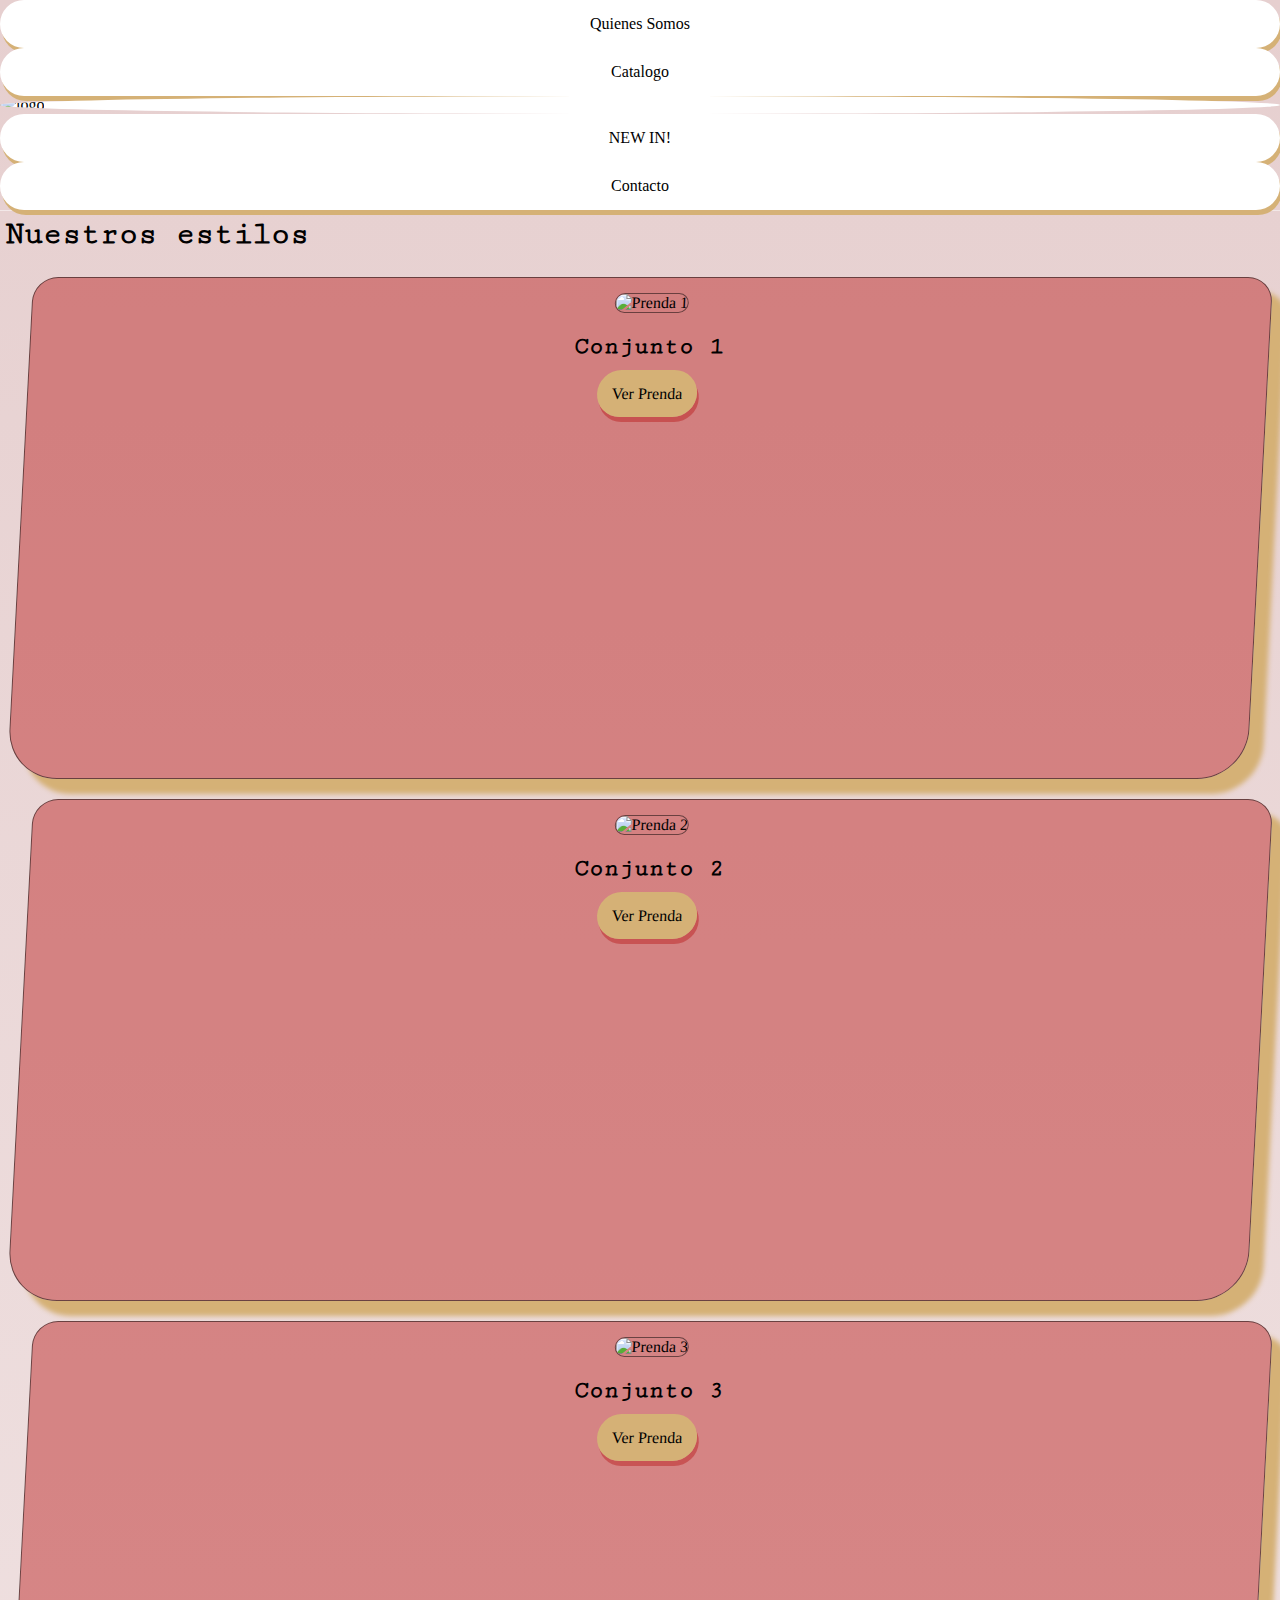
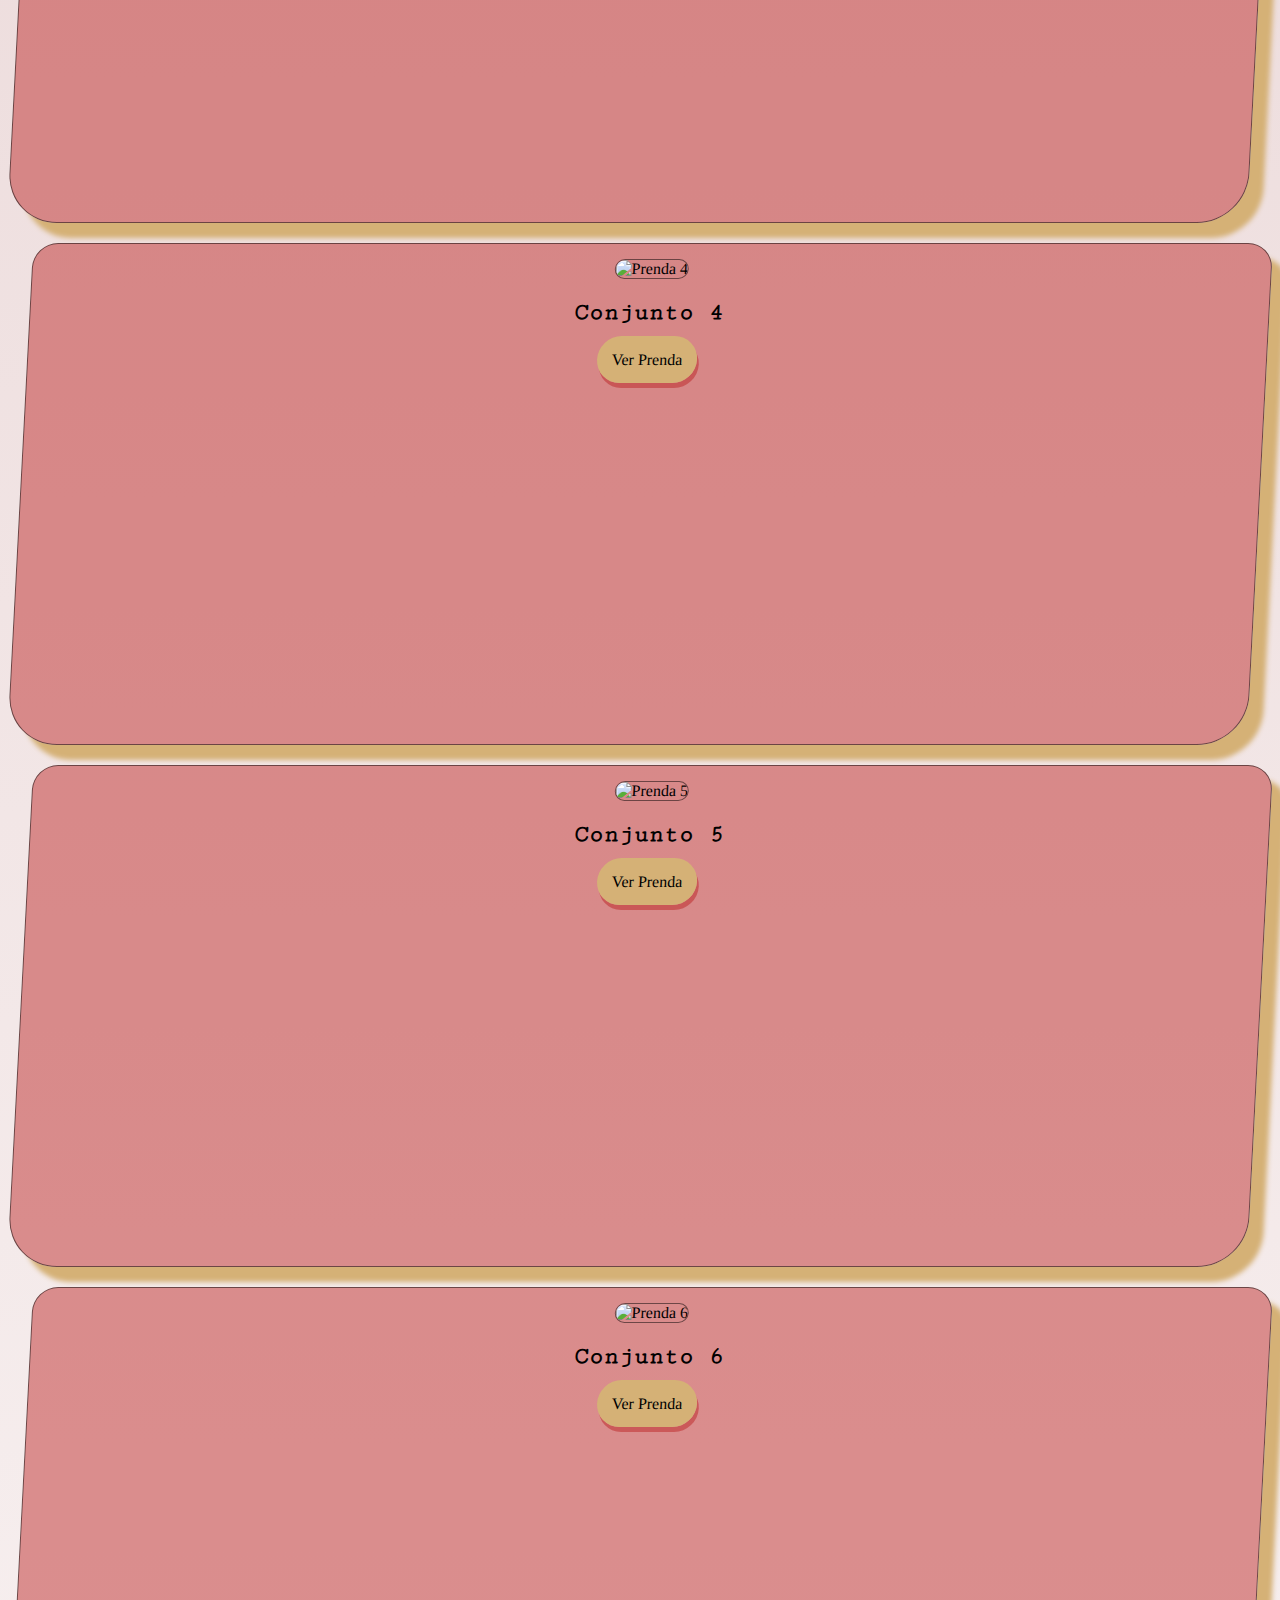
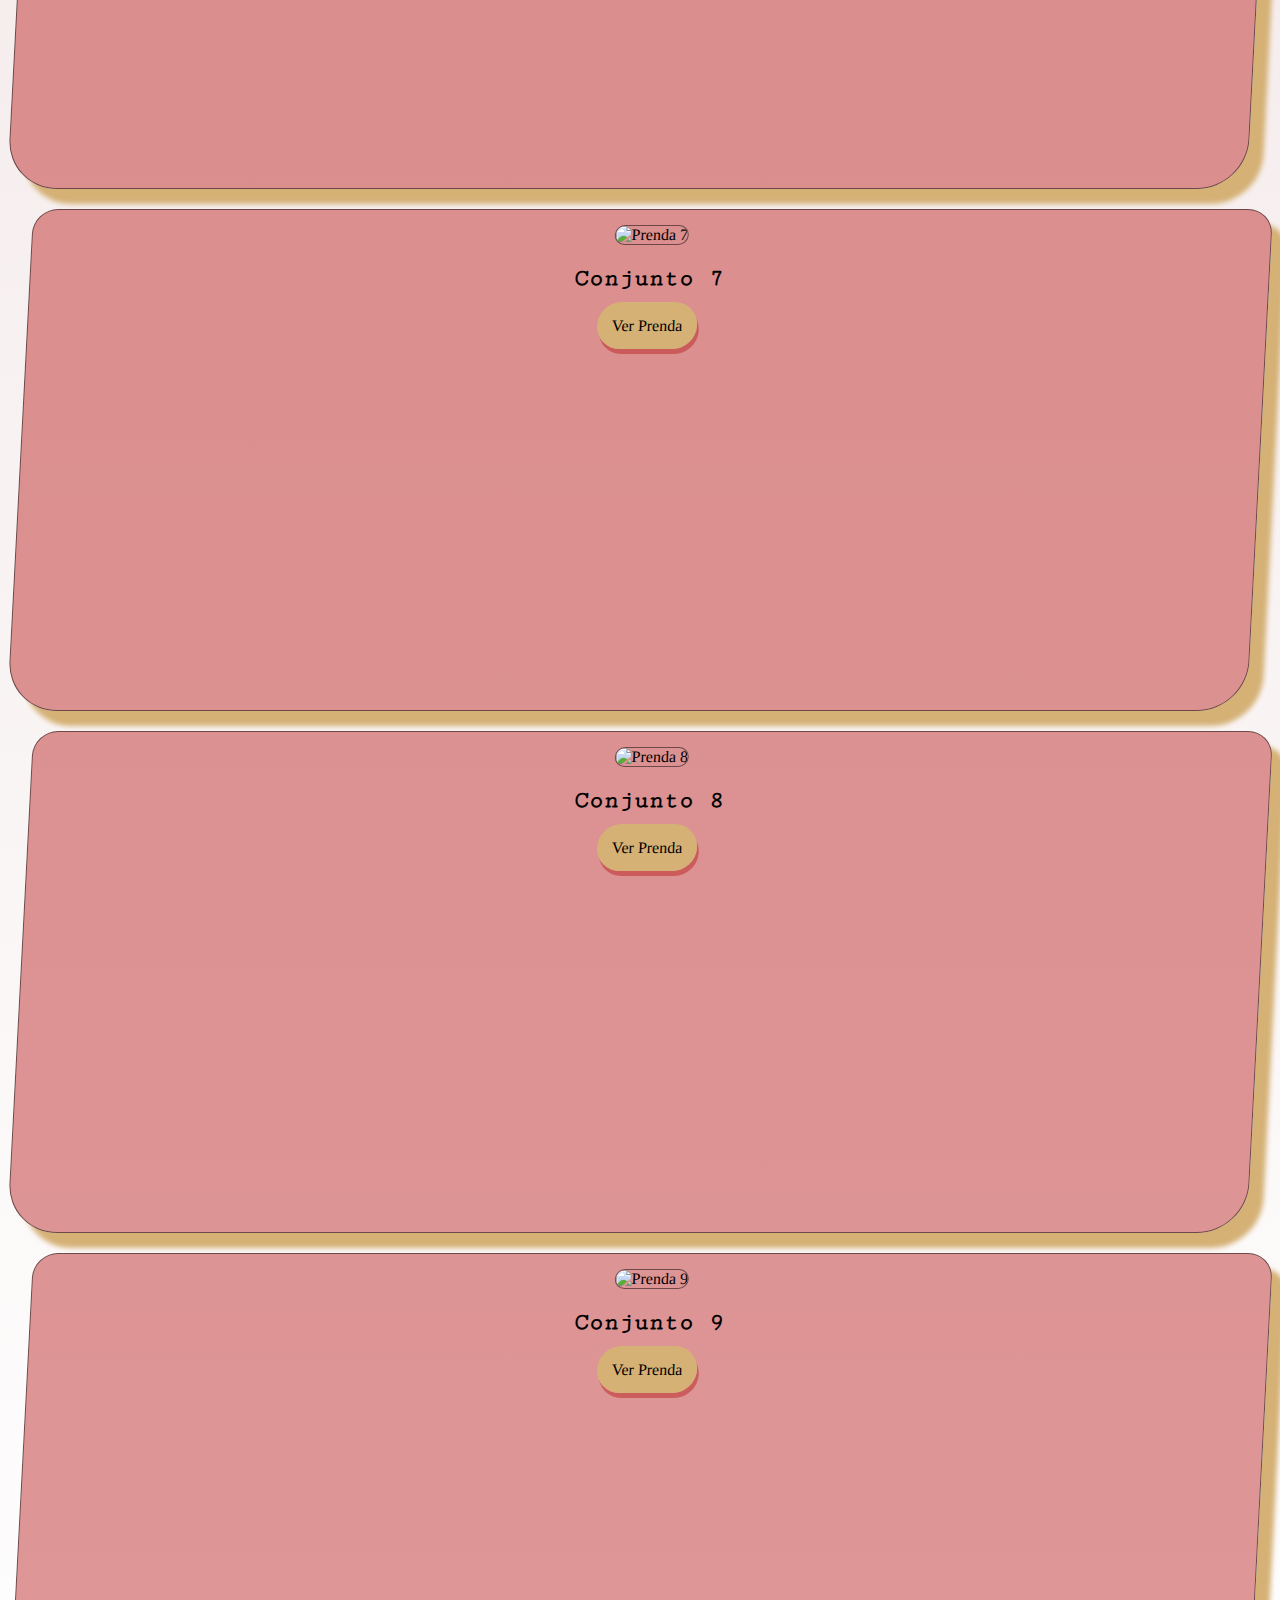
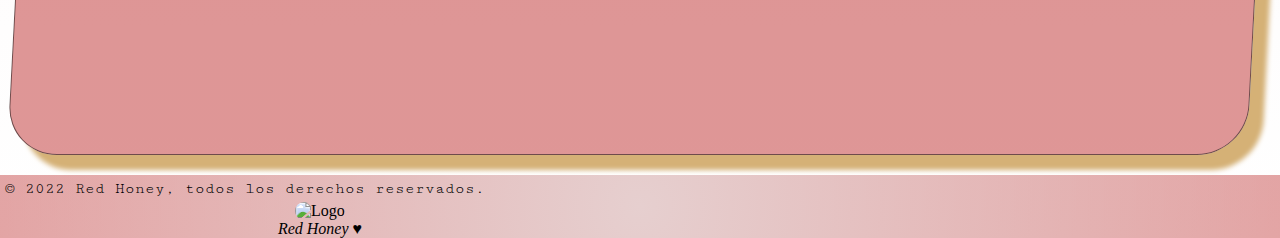
==== pages/index.html @ 5674912d "Seguimos con cambios para mejoria del SEO. Actualizamos la organinzacion de los archivos" ====
<!DOCTYPE html>
<html lang="es">

<head>
    <meta charset="UTF-8">
    <meta http-equiv="X-UA-Compatible" content="IE=edge">
    <meta name="viewport" content="width=device-width, initial-scale=1.0">
    <meta name="keywords" content="Red Honey, ropa, moda, estilo, calidad, comodidad">
    <meta name="description" content="Muestrario de estilos con vestimenta que nosotras mismas vendemos.">
    <!-- Font -->
    <link rel="preconnect" href="https://fonts.googleapis.com">
    <link rel="preconnect" href="https://fonts.gstatic.com" crossorigin>
    <link href="https://fonts.googleapis.com/css2?family=Cutive+Mono&display=swap" rel="stylesheet">
    <!-- Animaciones -->
    <link rel="stylesheet" href="https://cdnjs.cloudflare.com/ajax/libs/animate.css/4.1.1/animate.min.css" />
    <!-- Iconos -->
    <link rel="shortcut icon" href="./img/favi.ico">
    <script src="https://kit.fontawesome.com/1ac0559730.js" crossorigin="anonymous"></script>
    <!-- BootsTraps -->
    <link href="https://cdn.jsdelivr.net/npm/bootstrap@5.2.0-beta1/dist/css/bootstrap.min.css" rel="stylesheet"
        integrity="sha384-0evHe/X+R7YkIZDRvuzKMRqM+OrBnVFBL6DOitfPri4tjfHxaWutUpFmBp4vmVor" crossorigin="anonymous">
    <!-- Estilo -->
    <link rel="stylesheet" href="../css/animate.css">
    <link rel="stylesheet" href="../css/style.css">

    <title>Hive - RedHoney - </title>
</head>

<body>
    <div class="container-fluid containerLocal p-0 m-0">

        <nav class="row navL p-0 m-0">
            <ul class="d-flex navL__menu justify-content-evenly align-items-end animate__animated animate__zoomIn">
                <!-- Menu estandar -->
                <li class="navL__menu__link"><a href="./quienes_somos.html">Quienes somos</a></li>
                <li class="navL__menu__link"><a href="./catalogo.html">Catalogo</a></li>
                <li class="navL__menu__link--logo"><a class="active" href="./index.html"><img src="./img/logo.jpg"
                            alt="logo"></a>
                </li>
                <li class="navL__menu__link"><a href="./newin.html">NEW IN!</a></li>
                <li class="navL__menu__link"><a href="./contacto.html">Contacto</a></li>
                <!-- Menu alternativo -->
                <li class="navL__menu__link--alt"><a class="active" href="./index.html"><i
                            class="fa-solid fa-house"></i></a></li>
                <li class="navL__menu__link--alt"><a href="./quienes_somos.html"><i
                            class="fa-solid fa-circle-question fa-lg"></i></a>
                </li>
                <li class="navL__menu__link--alt"><a href="./catalogo.html"><i class="fa-solid fa-book-open"></i></a>
                </li>
                <li class="navL__menu__link--alt"><a href="./newin.html"><i class="fa-solid fa-crown"></i></a></li>
                <li class="navL__menu__link--alt"><a href="./contacto.html"><i class="fa-solid fa-message"></i></a></li>
            </ul>
        </nav>

        <header class="row header">

            <div id="carouselExampleCaptions" class="header__banner carousel slide container d-flex flex-row"
                data-bs-ride="false">

                <div class="col carousel-control-prev" type="button" data-bs-target="#carouselExampleCaptions"
                    data-bs-slide="prev">
                    <span class="carousel-control-prev-icon" aria-hidden="true"></span>
                    <span class="visually-hidden">Anterior</span>
                </div>

                <div class="col header__banner__carousel-inner">

                    <div class="container d-flex flex-row">

                        <div class="carousel-item active">
                            <img src="./img/banner1.jpg" class="d-block" alt="Banner 1">
                        </div>

                        <div class="carousel-item">
                            <img src="./img/banner2.jpg" class="d-block" alt="Banner 2">
                        </div>

                        <div class="carousel-item">
                            <img src="./img/banner3.jpg" class="d-block" alt="Banner 3">
                        </div>

                    </div>

                </div>

                <div class="col carousel-control-next" type="button" data-bs-target="#carouselExampleCaptions"
                    data-bs-slide="next">
                    <span class="carousel-control-next-icon" aria-hidden="true"></span>
                    <span class="visually-hidden">Siguiente</span>
                </div>

            </div>

        </header>

        <main class="d-flex flex-column main">

            <h1 class="text-center animate__animated animate__backInLeft">Nuestros estilos</h1>

            <div class="container-fluid mainInx">

                <div class="row m-0 p-0 justify-content-center">

                    <div class="mainInx__card col-4 animate__animated animate__pulse">
                        <img src="./img/prenda1.jpg" alt="Prenda 1">
                        <h2>Conjunto 1</h2>
                         <!-- El boton ver prenda deberia de llevarnos a pagina especifia para cada prenda con datos
                        de articulo y opciones de colores y talles. -->
                        <a class="mainInx__card__boton" href="#">Ver prenda</a>
                    </div>

                    <div class="mainInx__card col-4 animate__animated animate__pulse">
                        <img src="./img/prenda2.jpg" alt="Prenda 2">
                        <h2>Conjunto 2</h2>
                        <a class="mainInx__card__boton" href="#">Ver prenda</a>
                    </div>

                    <div class="mainInx__card col-4 animate__animated animate__pulse">
                        <img src="./img/prenda3.jpg" alt="Prenda 3">
                        <h2>Conjunto 3</h2>
                        <a class="mainInx__card__boton" href="#">Ver prenda</a>
                    </div>

                    <div class="mainInx__card col-4 animate__animated animate__pulse">
                        <img src="./img/prenda4.jpg" alt="Prenda 4">
                        <h2>Conjunto 4</h2>
                        <a class="mainInx__card__boton" href="#">Ver prenda</a>
                    </div>

                    <div class="mainInx__card col-4 animate__animated animate__pulse">
                        <img src="./img/prenda5.jpg" alt="Prenda 5">
                        <h2>Conjunto 5</h2>
                        <a class="mainInx__card__boton" href="#">Ver prenda</a>
                    </div>

                    <div class="mainInx__card col-4 animate__animated animate__pulse">
                        <img src="./img/prenda6.jpg" alt="Prenda 6">
                        <h2>Conjunto 6</h2>
                        <a class="mainInx__card__boton" href="#">Ver prenda</a>
                    </div>

                    <div class="mainInx__card col-4 animate__animated animate__pulse">
                        <img src="./img/prenda7.jpg" alt="Prenda 7">
                        <h2>Conjunto 7</h2>
                        <a class="mainInx__card__boton" href="#">Ver prenda</a>
                    </div>

                    <div class="mainInx__card col-4 animate__animated animate__pulse">
                        <img src="./img/prenda8.jpg" alt="Prenda 8">
                        <h2>Conjunto 8</h2>
                        <a class="mainInx__card__boton" href="#">Ver prenda</a>
                    </div>

                    <div class="mainInx__card col-4 animate__animated animate__pulse">
                        <img src="./img/prenda9.jpg" alt="Prenda 9">
                        <h2>Conjunto 9</h2>
                        <a class="mainInx__card__boton" href="#">Ver prenda</a>
                    </div>

                </div>

            </div>

        </main>

        <footer class="row container-fluid footer p-0 m-0">
            <div class="footer__redes col d-flex justify-content-evenly align-items-center">
                <a href="https://wa.me/+5491136629175?text=Me%20interesa%20una%20prenda%20que%20estás%20vendiendo"><i
                        class="fa-brands fa-whatsapp fa-2xl animate__animated animate__bounceIn"></i></a>
                <a href="https://www.instagram.com/__redhoney/"><i class="fa-brands fa-instagram fa-2xl animate__animated
                        animate__bounceIn"></i></a>
                <a href="https://twitter.com/borges_erika"><i class="fa-brands fa-twitter fa-2xl animate__animated
                        animate__bounceIn"></i></a>
                <a href="https://es-la.facebook.com/ModaEstiloMujeres/"><i class="fa-brands fa-facebook fa-2xl
                        animate__animated animate__bounceIn"></i></a>
                <a href="https://www.youtube.com/watch?v=UM8XW543tmw"><i class="fa-brands fa-youtube fa-2xl
                        animate__animated animate__bounceIn"></i></a>
            </div>
            <div class="footer__legales col d-flex justify-content-evenly align-items-center">
                <a href="./index.html#"><i class="col fa-regular fa-circle-up fa-2xl"></i></a>
                <p class="col">© 2022 Red Honey, todos los derechos reservados.</p>
            </div>
            <div class="footer__logoContact col">
                <ul>
                    <li><a href="./index.html"><img src="./img/logo.jpg" alt="Logo"></a></li> 
                    <li><em>Red Honey ♥</em></li>
                </ul>
            </div>
        </footer>

    </div>

    <!-- Scripts externos -->

    <script src="https://cdn.jsdelivr.net/npm/bootstrap@5.2.0-beta1/dist/js/bootstrap.bundle.min.js"
        integrity="sha384-pprn3073KE6tl6bjs2QrFaJGz5/SUsLqktiwsUTF55Jfv3qYSDhgCecCxMW52nD2"
        crossorigin="anonymous"></script>
</body>

</html>
---- css/style.css ----
/* Seteo inicial */
* {
  margin: 0;
  padding: 0;
  list-style: none; }

/* Variables */
/* Variables de colores */
h1,
h2,
h3,
h5,
p {
  font-family: 'Cutive Mono', monospace;
  padding: 5px; }

.navL__menu__link.active, .mainInx__card__boton.active {
  color: #b91d1d;
  text-shadow: 1px 1px rgba(0, 0, 0, 0.5);
  font-size: medium;
  font-weight: 600; }

.navL__menu__link:hover {
  background-color: #eeeeee;
  box-shadow: 2px 5px #d5b176;
  transition: .3s;
  transform: scale(1.1); }

.header__banner__carousel-inner img, .mainInx__card, .mainInx__card img, .mainQS .textoQS, .mainQS .fotoQS img, .mainCat div, .mainContacto input, .mainContacto textarea {
  animation-name: animacionBorder;
  animation-duration: 10s;
  animation-iteration-count: 5; }

/* Particiones */
.navL {
  height: 180px;
  width: auto;
  background-image: url(../img/fondoNav.png);
  background-size: cover;
  background-repeat: no-repeat;
  border-bottom: 1px solid rgba(255, 255, 255, 0.5); }
  .navL__menu__link {
    text-transform: capitalize;
    text-decoration: none;
    color: black;
    box-shadow: 2px 5px #d5b176;
    border-radius: 95px;
    background-color: white;
    padding: 15px;
    text-align: center; }
    .navL__menu__link:hover {
      color: black;
      font-weight: 700; }
    .navL__menu__link--logo {
      list-style-type: none;
      overflow: hidden;
      border-radius: 100%;
      background-color: white; }
      .navL__menu__link--logo:hover {
        transition: .3s;
        transform: scale(1.05); }
    .navL__menu__link--alt {
      display: none; }

@media (max-width: 840px) {
  .navL {
    height: 12vh; }
    .navL__menu {
      height: 100%;
      align-items: center !important; }
      .navL__menu__link {
        display: none; }
        .navL__menu__link--logo {
          display: none; }
        .navL__menu__link--alt {
          display: inline;
          width: 55px;
          height: 55px;
          margin: 0px;
          list-style-type: none;
          overflow: hidden;
          box-shadow: 2px 5px #d5b176;
          border-radius: 95px;
          background-color: #ffffff;
          padding: 15px;
          text-align: center; }
          .navL__menu__link--alt:hover {
            background-color: #eeeeee;
            box-shadow: 2px 5px #d5b176;
            transition: .3s;
            transform: scale(1.1); } }

.header {
  width: auto;
  height: auto;
  margin-top: 15px;
  margin-bottom: 15px; }
  .header__banner__carousel-inner img {
    border: 2px solid;
    border-radius: 15px;
    width: 1300px;
    height: 500px; }
    .header__banner__carousel-inner img:hover {
      filter: blur(2px); }

/* Index */
.mainInx__card {
  overflow: hidden;
  width: auto;
  height: 500px;
  border-top-left-radius: 25px;
  border-top-right-radius: 25px;
  border-bottom-left-radius: 50px;
  border-bottom-right-radius: 50px;
  text-align: center;
  text-decoration: none;
  background-color: #b91d1d75;
  box-shadow: 15px 15px 5px #d5b176;
  border: 0.5px solid rgba(0, 0, 0, 0.5);
  margin: 20px;
  transform: skew(-3deg); }
  .mainInx__card:hover {
    transition: .3s;
    transform: scale(1.02); }
  .mainInx__card img {
    border: 0.5px solid rgba(0, 0, 0, 0.5);
    border-radius: 25px;
    margin: 15px;
    width: auto;
    height: auto; }
  .mainInx__card h2 {
    margin-bottom: 20px; }
  .mainInx__card__boton {
    text-transform: capitalize;
    text-decoration: none;
    color: black;
    box-shadow: 2px 5px #b91d1d75;
    border-radius: 95px;
    background-color: #d5b176;
    padding: 15px;
    text-align: center; }
    .mainInx__card__boton:hover {
      color: black;
      font-weight: 700; }

/* Quienes somos */
.mainQS {
  margin-top: 75px;
  margin-bottom: 150px;
  padding: 15px; }
  .mainQS .textoQS {
    width: 50vw;
    display: flex;
    flex-direction: column;
    align-content: center;
    justify-content: center;
    align-items: center;
    margin-right: 30px;
    padding: 30px;
    border: 1px solid;
    border-radius: 35px; }
    .mainQS .textoQS h1 {
      margin-bottom: 15px; }
    .mainQS .textoQS .parrafo {
      padding: 10px;
      border: 1px solid black;
      border-radius: 15px;
      background-color: white; }
  .mainQS .fotoQS img {
    border-radius: 35px;
    border: 1px solid;
    width: 525px;
    height: 350px; }

/* Catalogo */
.mainCat {
  width: 70vw; }
  .mainCat div {
    align-items: center;
    width: auto;
    margin: 15px;
    padding: 10px;
    border: 1px solid;
    border-radius: 25px;
    overflow: hidden;
    background-color: rgba(255, 255, 255, 0.6);
    box-shadow: 10px 10px 10px #b91d1d99; }
    .mainCat div:hover {
      transition: .3s;
      transform: scale(1.02); }
  .mainCat img {
    width: 350px;
    height: 350px;
    border-radius: 20px;
    border: 1px solid black;
    margin: 10px; }
  .mainCat section {
    padding: 10px;
    border: 1px solid black;
    border-radius: 25px;
    background-color: #ebd8d8; }
  .mainCat ul {
    padding: 15px;
    border: 1px solid black;
    border-radius: 25px;
    background-color: rgba(255, 255, 255, 0.2); }

/* New In! */
.mainIn {
  margin: 100px; }

/* Contacto */
.mainContacto {
  flex-direction: column;
  flex-wrap: nowrap;
  align-items: center;
  justify-content: space-evenly;
  border: 1px solid black;
  border-radius: 25px;
  padding: 15px;
  margin-bottom: 100px; }
  .mainContacto input, .mainContacto textarea {
    border: solid 1px;
    border-radius: 5px;
    padding: 5px; }
  .mainContacto .mainContacto input:focus {
    transform: scale(1.15);
    transition: .3s; }

.footer {
  position: relative;
  bottom: 0;
  background: #e6cfcf;
  background: radial-gradient(circle, #e6cfcf 0%, rgba(185, 29, 29, 0.4) 100%);
  box-sizing: border-box; }
  .footer__redes {
    width: auto; }
    .footer__redes .fa-whatsapp {
      color: #00a884; }
    .footer__redes .fa-instagram {
      color: white; }
    .footer__redes .fa-twitter {
      color: #1d9bf0; }
    .footer__redes .fa-facebook {
      color: #1877f2; }
    .footer__redes .fa-youtube {
      color: #b91d1d; }
  .footer__legales {
    width: auto;
    height: auto; }
    .footer__legales i {
      color: #b91d1d; }
  .footer__logoContact {
    display: flex;
    width: 50%;
    justify-content: space-evenly;
    align-content: center;
    flex-wrap: wrap;
    flex-direction: column;
    align-items: center; }
    .footer__logoContact img {
      border-radius: 90px;
      width: 90px;
      height: 90px; }
    .footer__logoContact ul {
      text-decoration: none;
      list-style: none;
      text-align: center; }

/* Generales */
body {
  background-image: linear-gradient(to bottom, #e6cfcf, white); }

.block {
  display: block; }

.inline {
  display: inline; }

.stick {
  position: fixed;
  top: 90%;
  right: 1%; }
  .stick img {
    width: 75px;
    height: 75px; }

a {
  text-decoration: none;
  color: black; }

/* Contenedor padre  */
.containerLocal {
  width: auto;
  height: auto;
  overflow: hidden; }

/* ANIMACIONES */
@keyframes animacionBorder {
  0% {
    border: 1px solid #b91d1d; }
  50% {
    border: 1px solid #d5b176; }
  100% {
    border: 1px solid #b91d1d; } }

/* RESPONSIVE - MEDIA QUERY - MOBILE LAST */
/* MOBILE LAST = MAX-WIDTH */
/* DEVICE LR */
@media (max-width: 1400px) {
  .navL {
    height: auto; }
  .header {
    display: none; }
  .mainEstilos div {
    margin: 20px; }
  .mainQS {
    margin-top: 0;
    margin-bottom: 0;
    padding: 20px; }
    .mainQS .textoQS {
      width: 100%; }
    .mainQS .fotoQS {
      display: none; } }

/* DEVICE MD */
@media (max-width: 900px) {
  .mainEstilos div {
    margin: 20px; }
  .mainQS {
    margin-top: 0;
    margin-bottom: 0;
    padding: 20px; }
    .mainQS .textoQS {
      width: 100%; }
    .mainQS .fotoQS {
      position: relative;
      top: 10px; } }
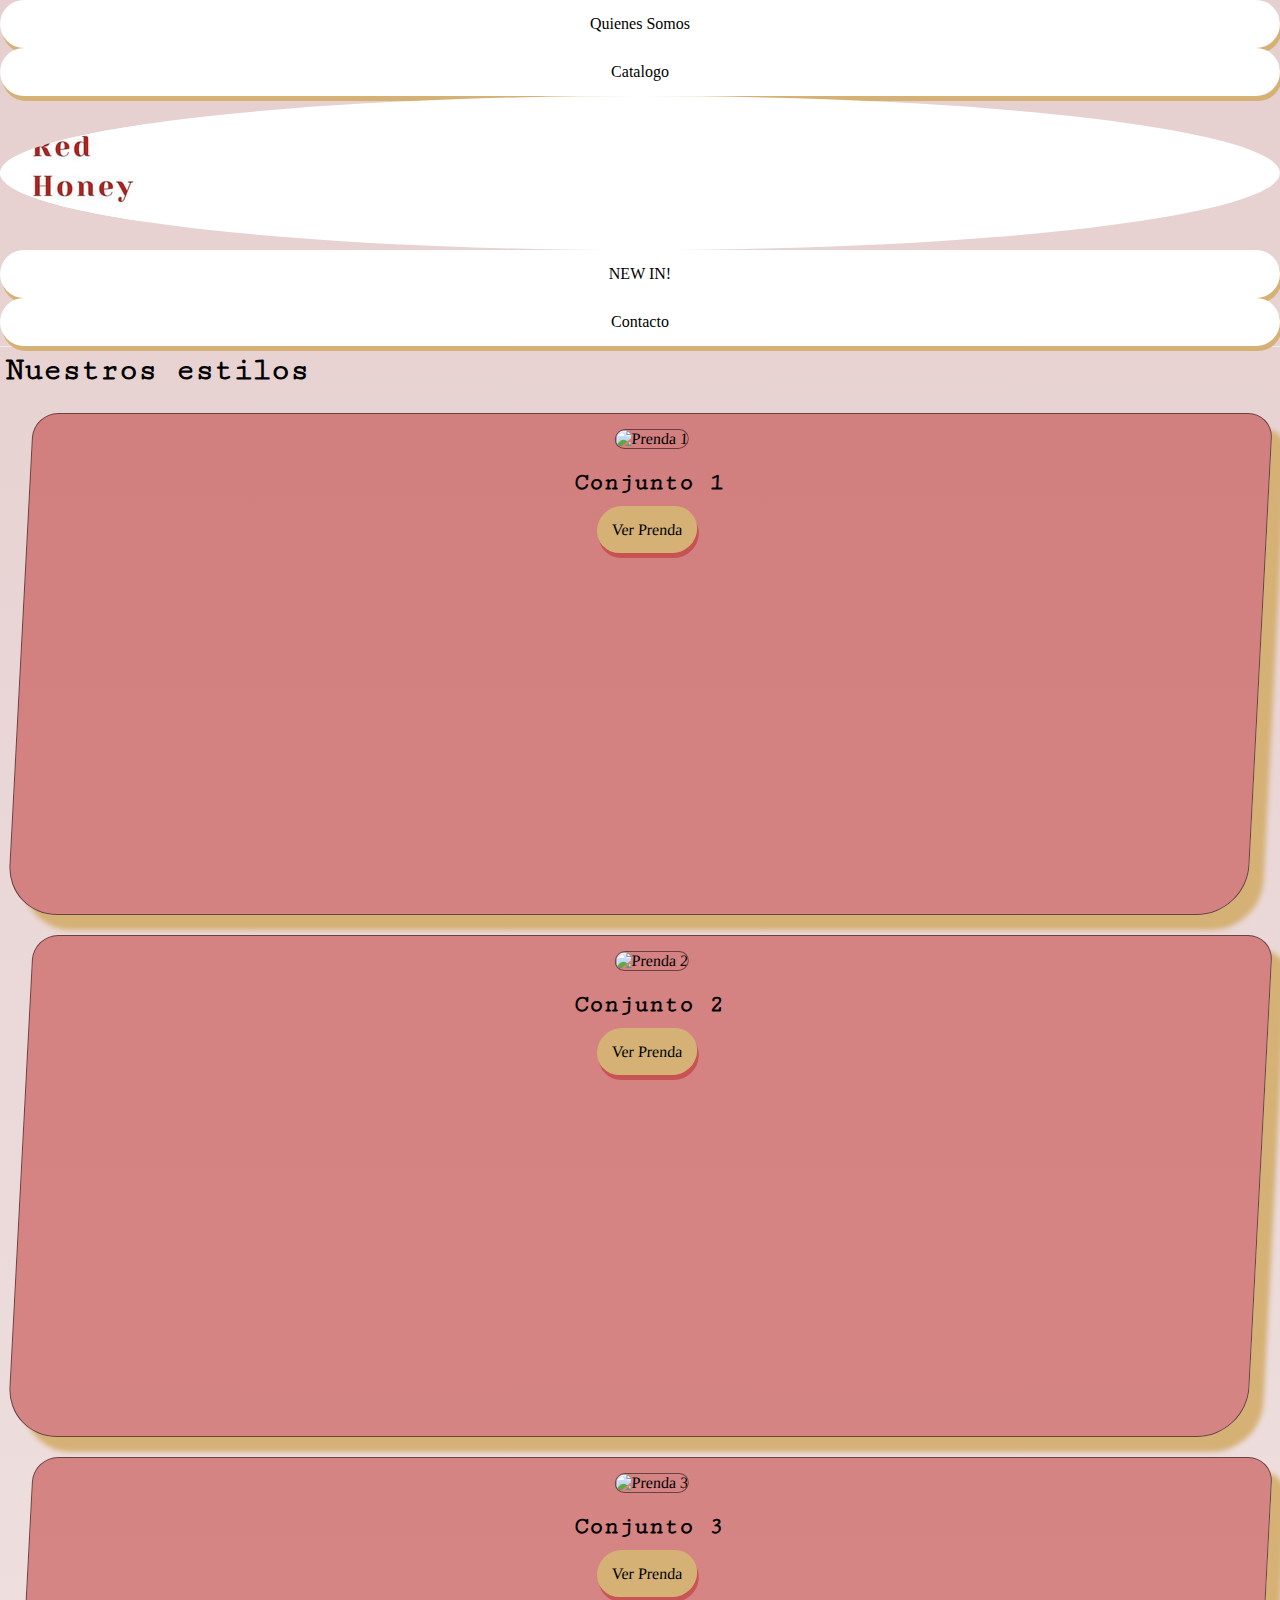
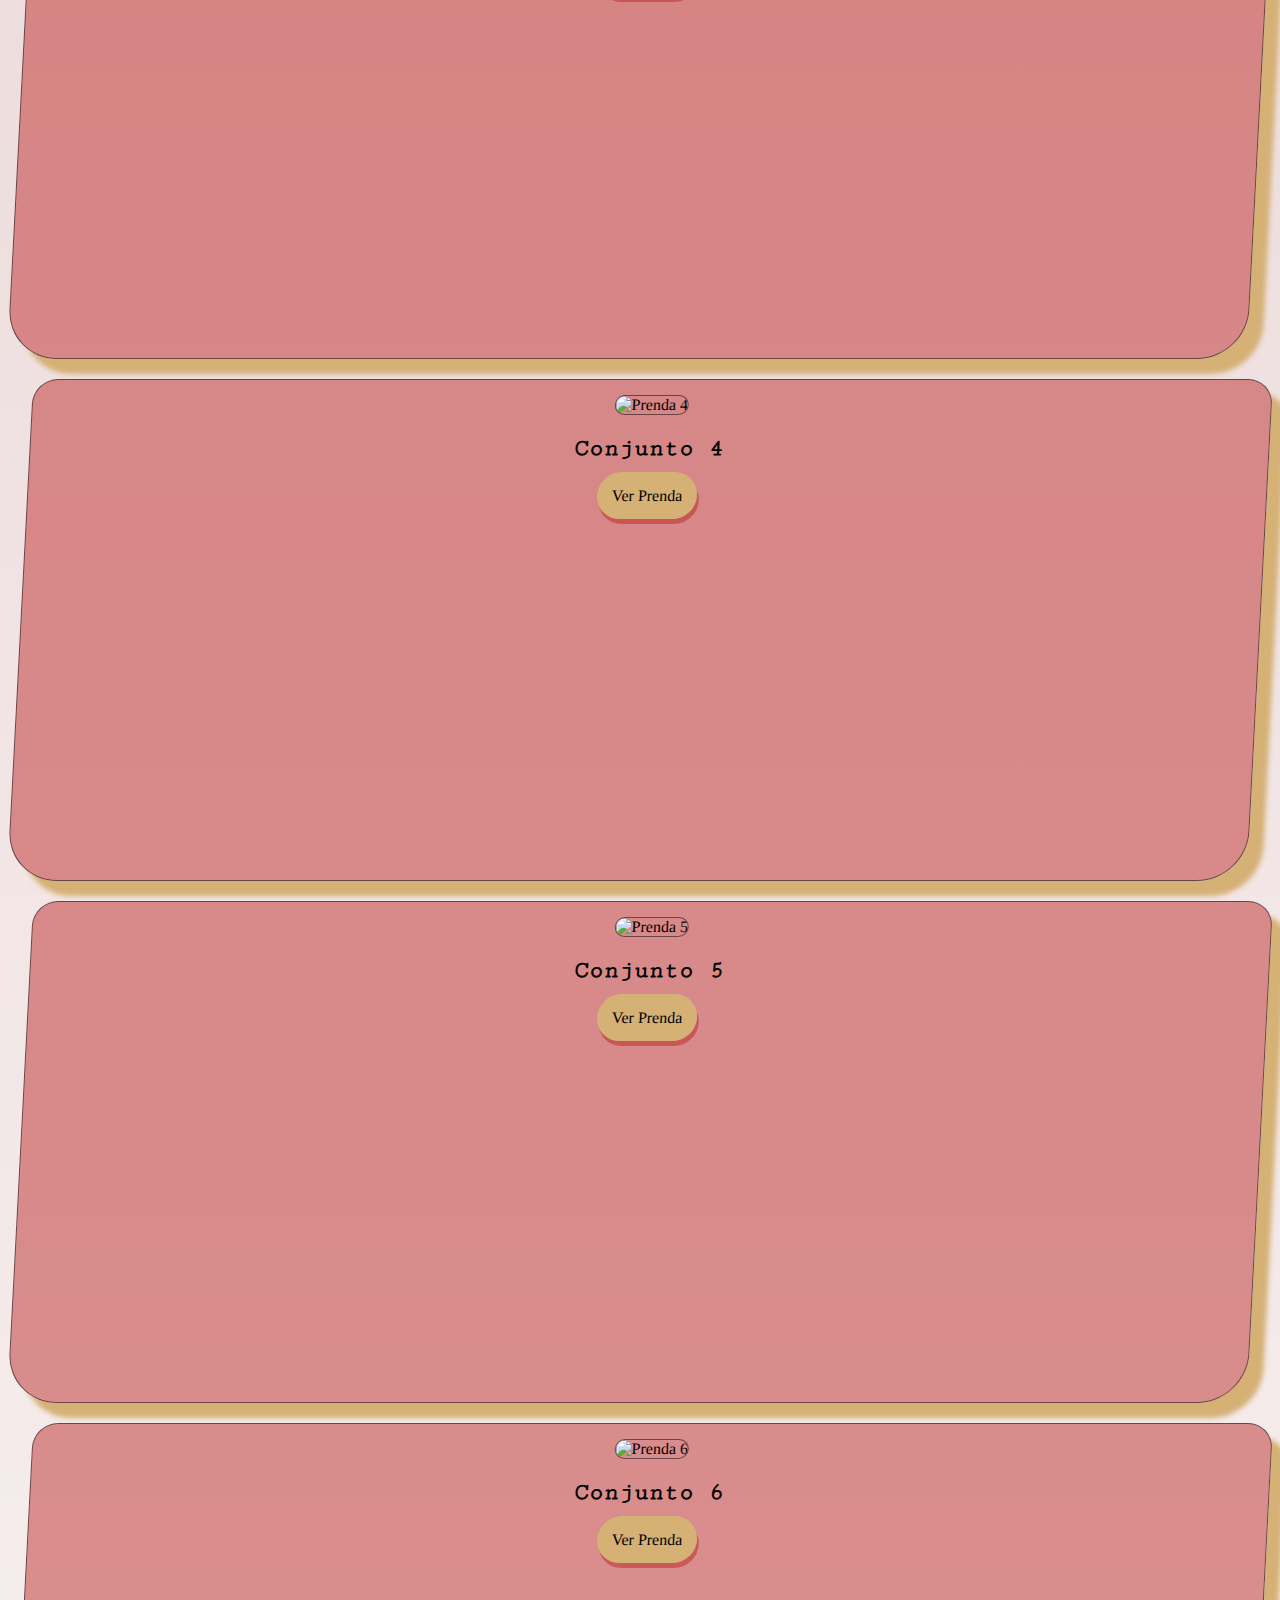
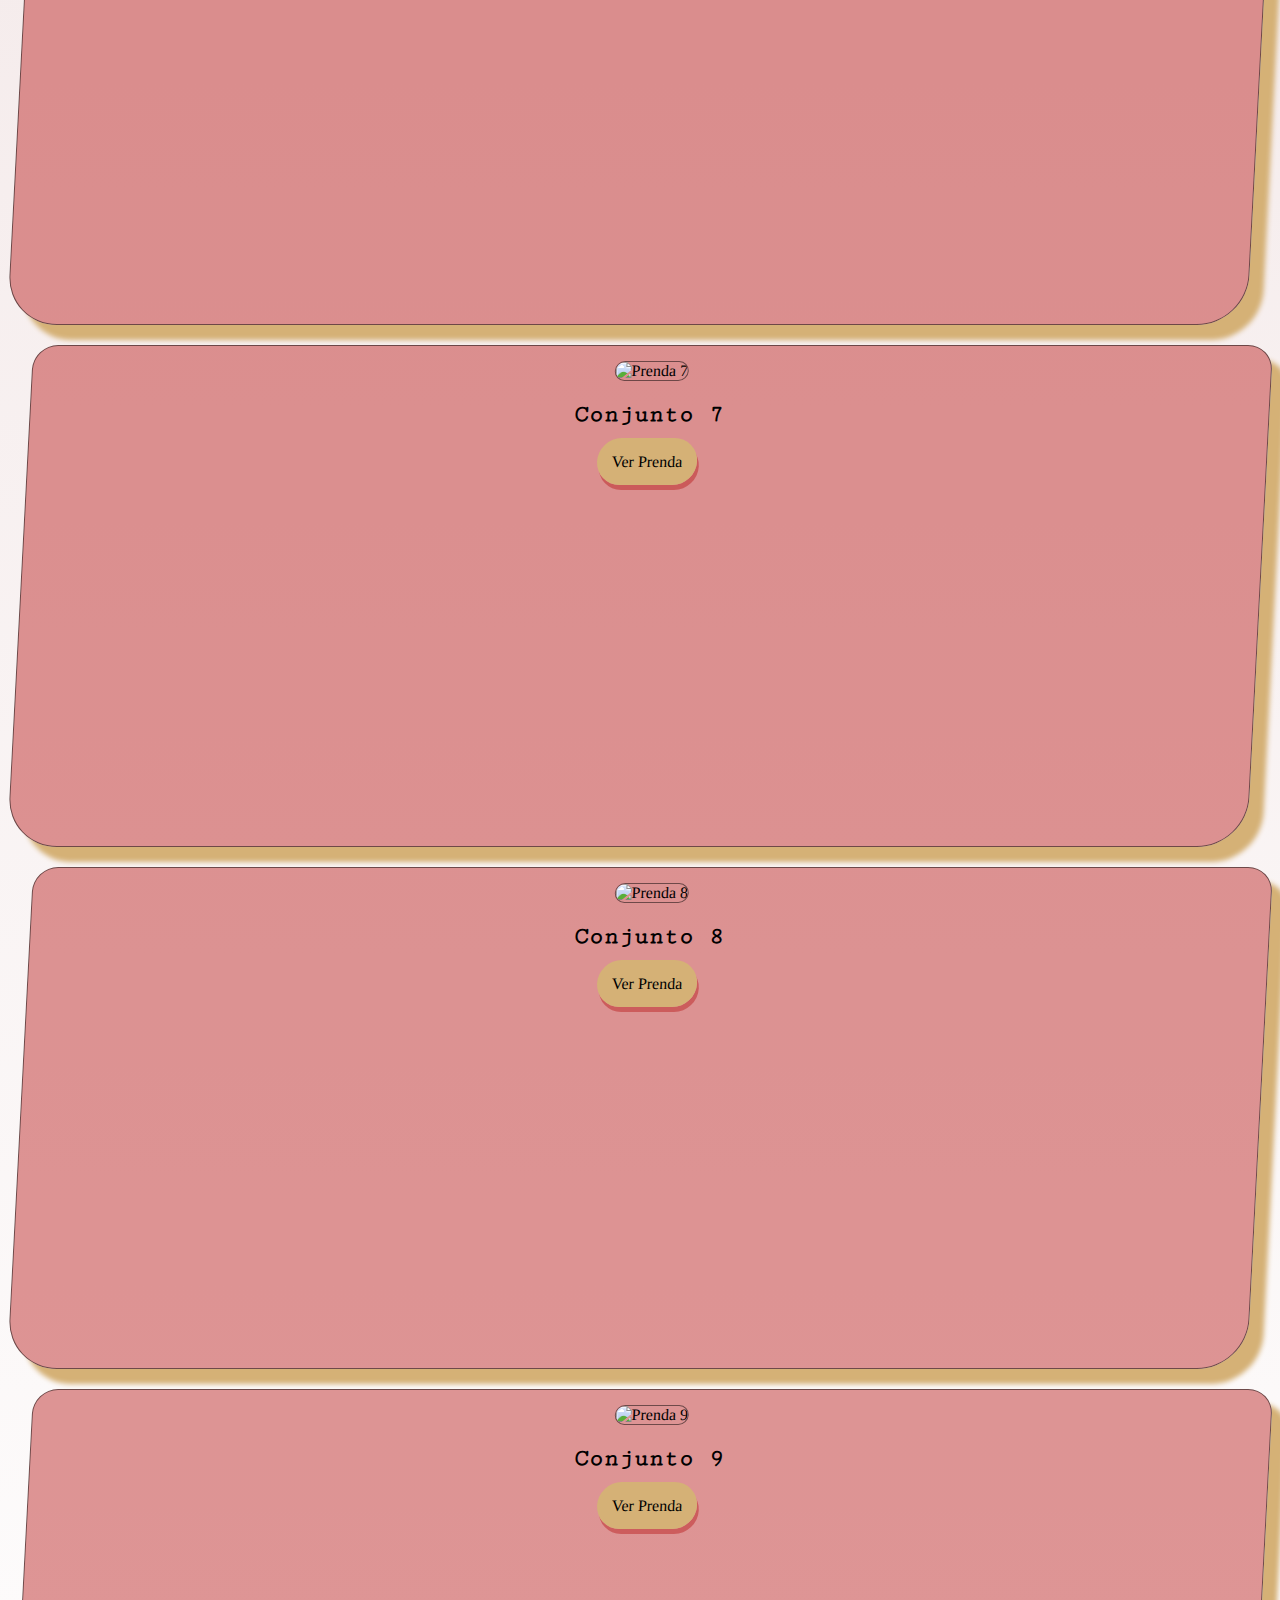
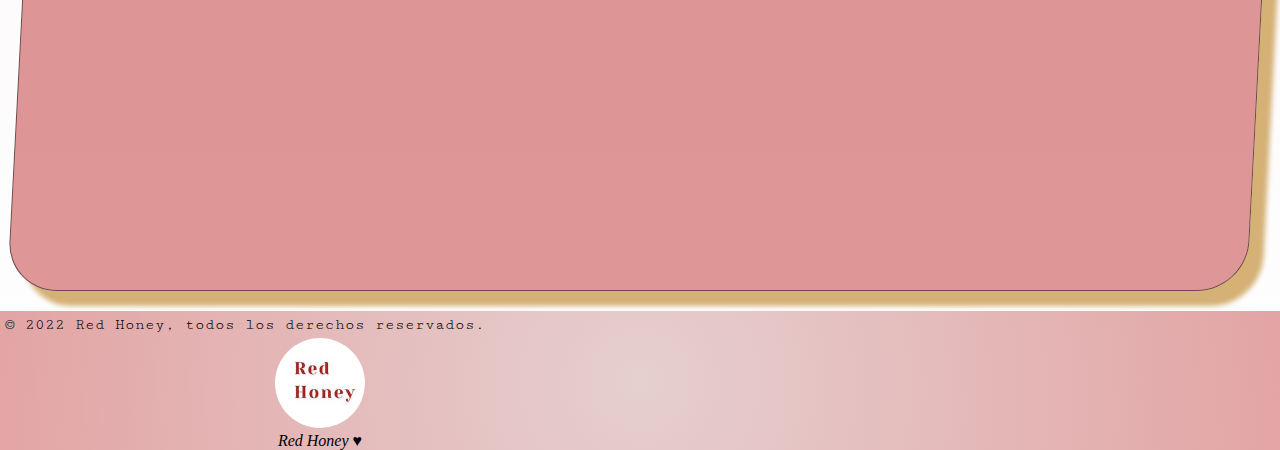
==== commit 77ae52ea: "Se corrigen errores de linkeo" ====
--- a/pages/index.html
+++ b/pages/index.html
@@ -14,7 +14,7 @@
     <!-- Animaciones -->
     <link rel="stylesheet" href="https://cdnjs.cloudflare.com/ajax/libs/animate.css/4.1.1/animate.min.css" />
     <!-- Iconos -->
-    <link rel="shortcut icon" href="./img/favi.ico">
+    <link rel="shortcut icon" href="../img/favi.ico">
     <script src="https://kit.fontawesome.com/1ac0559730.js" crossorigin="anonymous"></script>
     <!-- BootsTraps -->
     <link href="https://cdn.jsdelivr.net/npm/bootstrap@5.2.0-beta1/dist/css/bootstrap.min.css" rel="stylesheet"
@@ -34,7 +34,7 @@
                 <!-- Menu estandar -->
                 <li class="navL__menu__link"><a href="./quienes_somos.html">Quienes somos</a></li>
                 <li class="navL__menu__link"><a href="./catalogo.html">Catalogo</a></li>
-                <li class="navL__menu__link--logo"><a class="active" href="./index.html"><img src="./img/logo.jpg"
+                <li class="navL__menu__link--logo"><a class="active" href="./index.html"><img src="../img/logo.jpg"
                             alt="logo"></a>
                 </li>
                 <li class="navL__menu__link"><a href="./newin.html">NEW IN!</a></li>
@@ -68,15 +68,15 @@
                     <div class="container d-flex flex-row">
 
                         <div class="carousel-item active">
-                            <img src="./img/banner1.jpg" class="d-block" alt="Banner 1">
+                            <img src="../img/banner1.jpg" class="d-block" alt="Banner 1">
                         </div>
 
                         <div class="carousel-item">
-                            <img src="./img/banner2.jpg" class="d-block" alt="Banner 2">
+                            <img src="../img/banner2.jpg" class="d-block" alt="Banner 2">
                         </div>
 
                         <div class="carousel-item">
-                            <img src="./img/banner3.jpg" class="d-block" alt="Banner 3">
+                            <img src="../img/banner3.jpg" class="d-block" alt="Banner 3">
                         </div>
 
                     </div>
@@ -102,7 +102,7 @@
                 <div class="row m-0 p-0 justify-content-center">
 
                     <div class="mainInx__card col-4 animate__animated animate__pulse">
-                        <img src="./img/prenda1.jpg" alt="Prenda 1">
+                        <img src="../img/prenda1.jpg" alt="Prenda 1">
                         <h2>Conjunto 1</h2>
                          <!-- El boton ver prenda deberia de llevarnos a pagina especifia para cada prenda con datos
                         de articulo y opciones de colores y talles. -->
@@ -110,49 +110,49 @@
                     </div>
 
                     <div class="mainInx__card col-4 animate__animated animate__pulse">
-                        <img src="./img/prenda2.jpg" alt="Prenda 2">
+                        <img src="../img/prenda2.jpg" alt="Prenda 2">
                         <h2>Conjunto 2</h2>
                         <a class="mainInx__card__boton" href="#">Ver prenda</a>
                     </div>
 
                     <div class="mainInx__card col-4 animate__animated animate__pulse">
-                        <img src="./img/prenda3.jpg" alt="Prenda 3">
+                        <img src="../img/prenda3.jpg" alt="Prenda 3">
                         <h2>Conjunto 3</h2>
                         <a class="mainInx__card__boton" href="#">Ver prenda</a>
                     </div>
 
                     <div class="mainInx__card col-4 animate__animated animate__pulse">
-                        <img src="./img/prenda4.jpg" alt="Prenda 4">
+                        <img src="../img/prenda4.jpg" alt="Prenda 4">
                         <h2>Conjunto 4</h2>
                         <a class="mainInx__card__boton" href="#">Ver prenda</a>
                     </div>
 
                     <div class="mainInx__card col-4 animate__animated animate__pulse">
-                        <img src="./img/prenda5.jpg" alt="Prenda 5">
+                        <img src="../img/prenda5.jpg" alt="Prenda 5">
                         <h2>Conjunto 5</h2>
                         <a class="mainInx__card__boton" href="#">Ver prenda</a>
                     </div>
 
                     <div class="mainInx__card col-4 animate__animated animate__pulse">
-                        <img src="./img/prenda6.jpg" alt="Prenda 6">
+                        <img src="../img/prenda6.jpg" alt="Prenda 6">
                         <h2>Conjunto 6</h2>
                         <a class="mainInx__card__boton" href="#">Ver prenda</a>
                     </div>
 
                     <div class="mainInx__card col-4 animate__animated animate__pulse">
-                        <img src="./img/prenda7.jpg" alt="Prenda 7">
+                        <img src="../img/prenda7.jpg" alt="Prenda 7">
                         <h2>Conjunto 7</h2>
                         <a class="mainInx__card__boton" href="#">Ver prenda</a>
                     </div>
 
                     <div class="mainInx__card col-4 animate__animated animate__pulse">
-                        <img src="./img/prenda8.jpg" alt="Prenda 8">
+                        <img src="../img/prenda8.jpg" alt="Prenda 8">
                         <h2>Conjunto 8</h2>
                         <a class="mainInx__card__boton" href="#">Ver prenda</a>
                     </div>
 
                     <div class="mainInx__card col-4 animate__animated animate__pulse">
-                        <img src="./img/prenda9.jpg" alt="Prenda 9">
+                        <img src="../img/prenda9.jpg" alt="Prenda 9">
                         <h2>Conjunto 9</h2>
                         <a class="mainInx__card__boton" href="#">Ver prenda</a>
                     </div>
@@ -182,7 +182,7 @@
             </div>
             <div class="footer__logoContact col">
                 <ul>
-                    <li><a href="./index.html"><img src="./img/logo.jpg" alt="Logo"></a></li> 
+                    <li><a href="./index.html"><img src="../img/logo.jpg" alt="Logo"></a></li> 
                     <li><em>Red Honey ♥</em></li>
                 </ul>
             </div>
